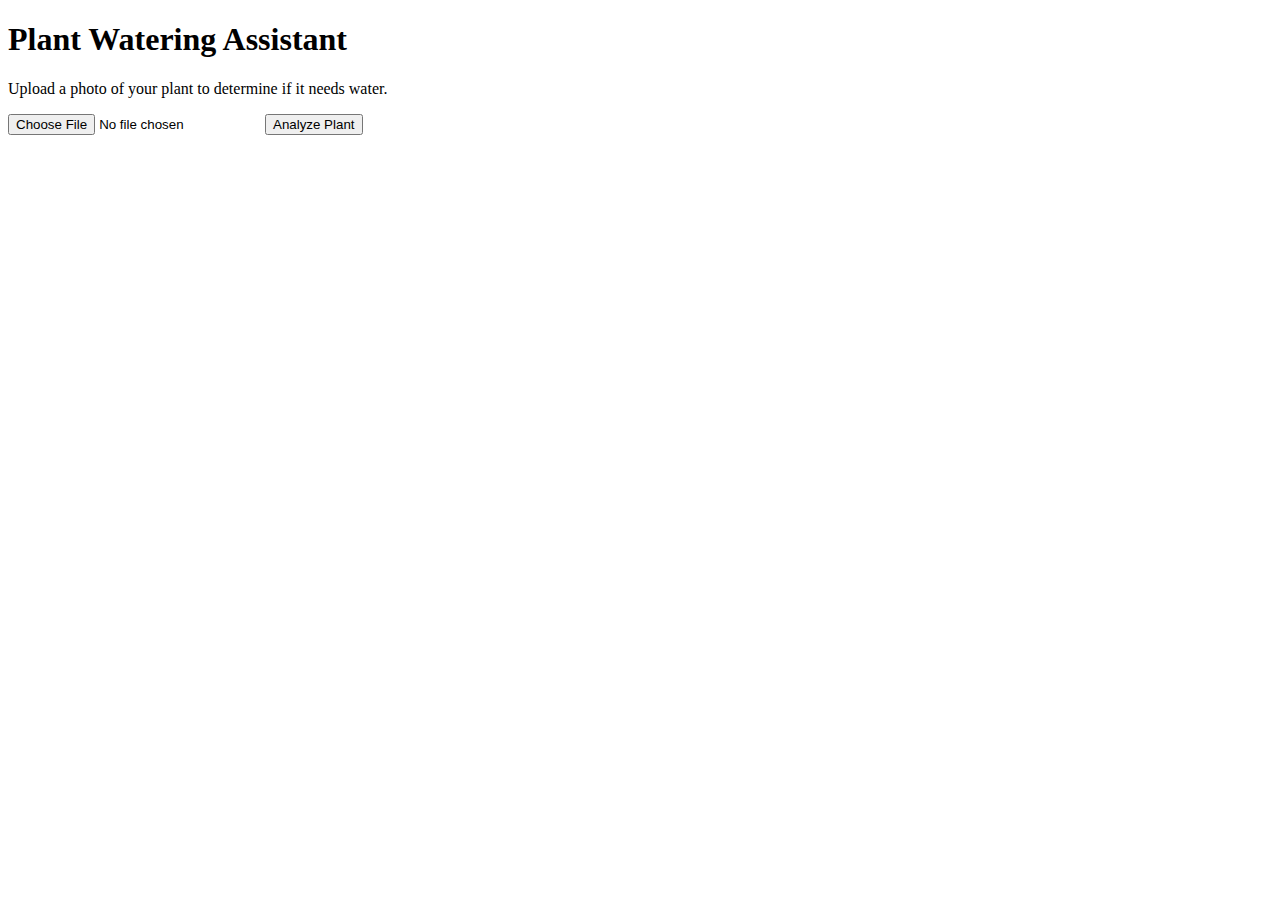
==== index.html @ 28379212 "Rename web.html to index.html" ====
<!DOCTYPE html>
<html lang="en">
<head>
    <meta charset="UTF-8">
    <title>Plant Watering Assistant</title>
    <link rel="stylesheet" href="style.css">
</head>
<body>

<div class="container">
    <h1>Plant Watering Assistant</h1>
    <p>Upload a photo of your plant to determine if it needs water.</p>
   
    <form id="uploadForm">
        <input type="file" id="plantImage" accept="image/*">
        <button type="submit">Analyze Plant</button>
    </form>
   
    <div id="result"></div>
</div>

</body>
</html>
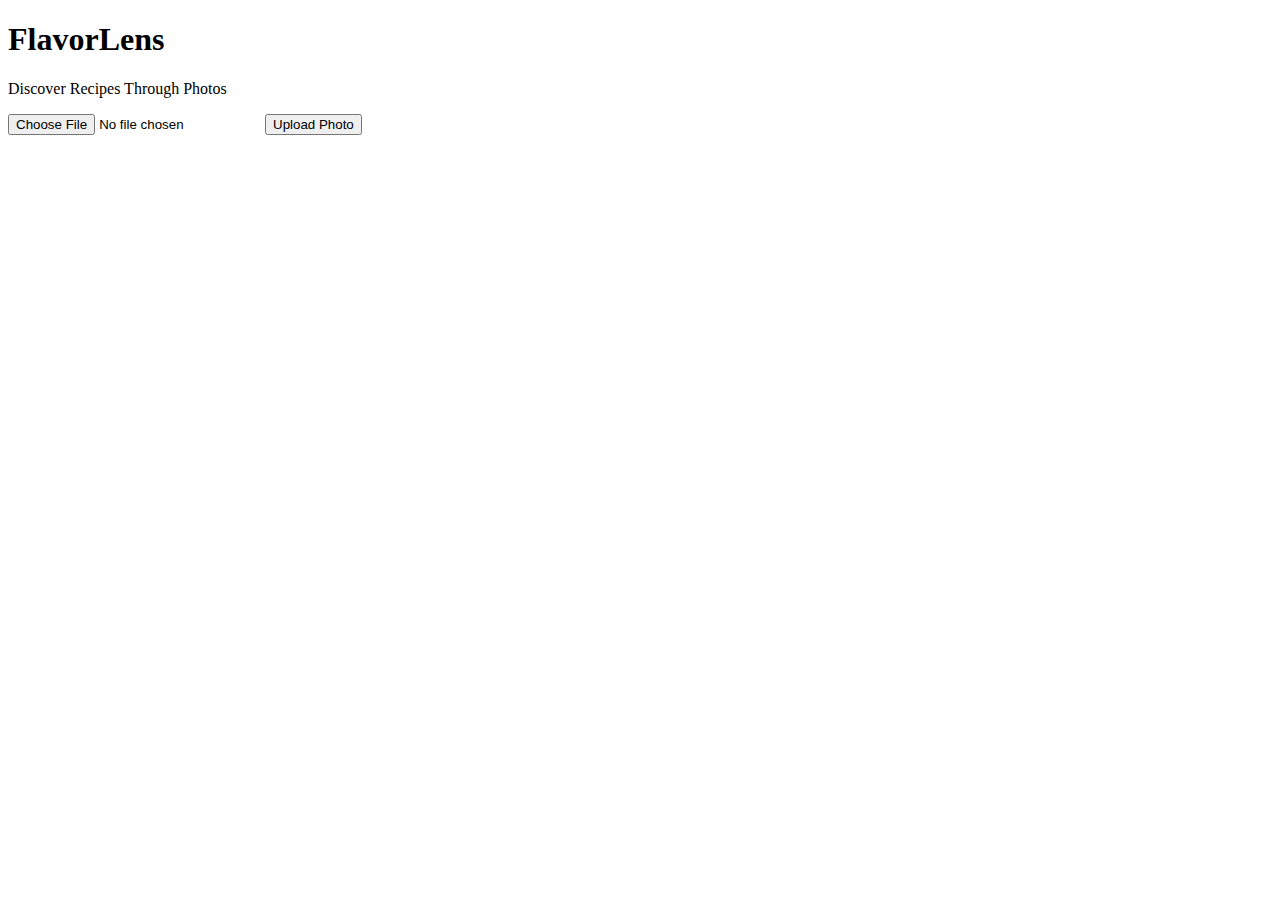
==== commit 3fb362f5: "Update index.html" ====
--- a/index.html
+++ b/index.html
@@ -2,22 +2,26 @@
 <html lang="en">
 <head>
     <meta charset="UTF-8">
-    <title>Plant Watering Assistant</title>
-    <link rel="stylesheet" href="style.css">
+    <meta name="viewport" content="width=device-width, initial-scale=1.0">
+    <title>FlavorLens - Discover Recipes Through Photos</title>
+    <link rel="stylesheet" href="src/assets/index.css">
 </head>
 <body>
-
-<div class="container">
-    <h1>Plant Watering Assistant</h1>
-    <p>Upload a photo of your plant to determine if it needs water.</p>
-   
-    <form id="uploadForm">
-        <input type="file" id="plantImage" accept="image/*">
-        <button type="submit">Analyze Plant</button>
-    </form>
-   
-    <div id="result"></div>
-</div>
-
+    <div class="container">
+        <header>
+            <h1>FlavorLens</h1>
+            <p>Discover Recipes Through Photos</p>
+        </header>
+        <main>
+            <section class="upload-section">
+                <input type="file" id="food-photo" accept="image/*">
+                <button onclick="processImage()">Upload Photo</button>
+            </section>
+            <section class="recipes-section" id="recipes">
+                <!-- Recipes will be displayed here -->
+            </section>
+        </main>
+    </div>
+    <script src="App.js"></script>
 </body>
 </html>
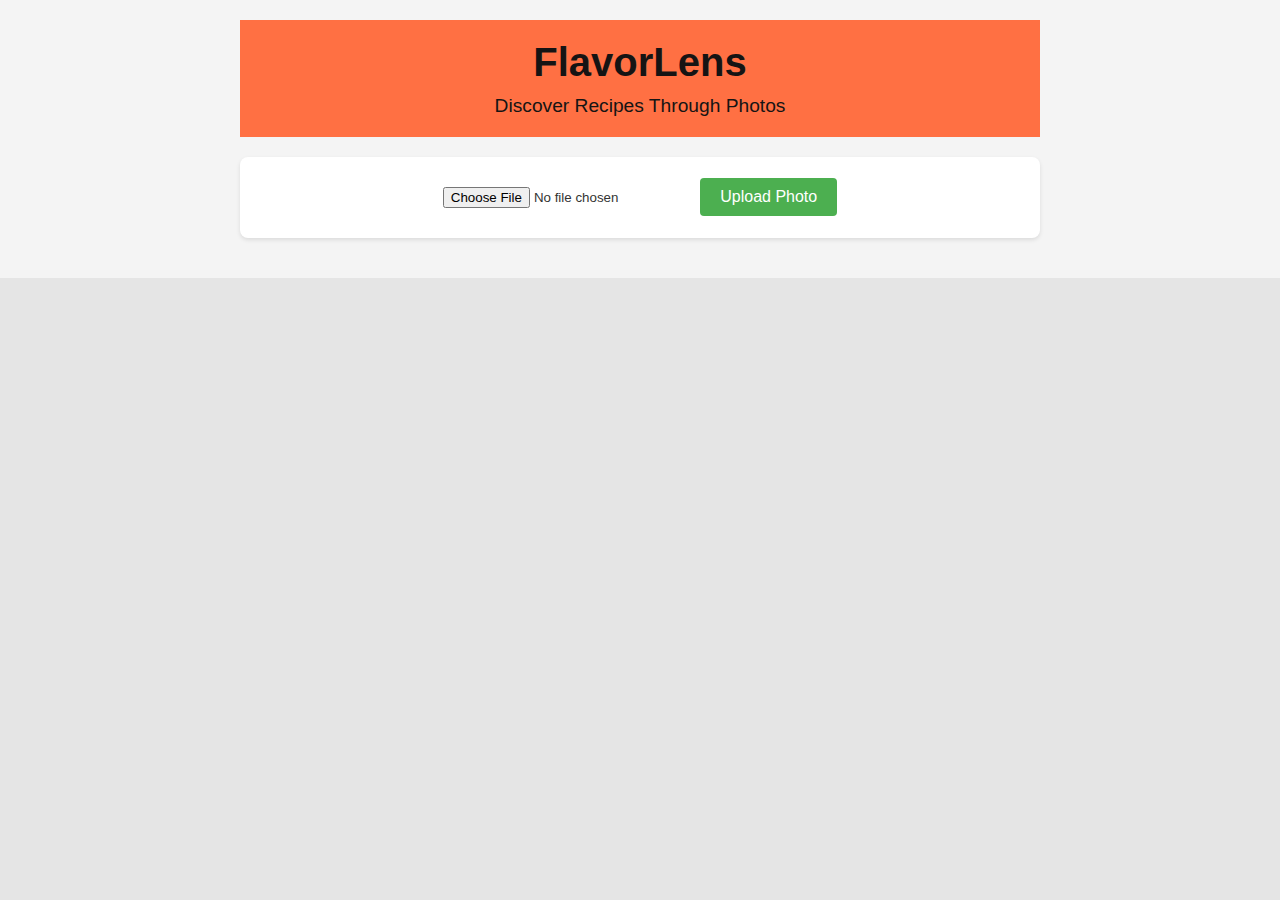
==== commit f1a02516: "Update index.html" ====
--- a/index.html
+++ b/index.html
@@ -4,7 +4,7 @@
     <meta charset="UTF-8">
     <meta name="viewport" content="width=device-width, initial-scale=1.0">
     <title>FlavorLens - Discover Recipes Through Photos</title>
-    <link rel="stylesheet" href="src/assets/index.css">
+    <link rel="stylesheet" href="fonts.css">
 </head>
 <body>
     <div class="container">
--- a/fonts.css
+++ b/fonts.css
@@ -0,0 +1,86 @@
+body, html {
+  margin: 0;
+  padding: 0;
+  box-sizing: border-box;
+  background-color: rgba(0,0,0,0.1);
+}
+
+
+body {
+  font-family: 'Segoe UI', Tahoma, Geneva, Verdana, sans-serif;
+  color: #333;
+  background-color: #f4f4f4;
+}
+
+
+.container {
+  max-width: 800px;
+  margin: auto;
+  padding: 20px;
+  text-align: center;
+}
+
+
+header {
+  background-color: #ff7043;
+  color: #151414;
+  padding: 20px 0;
+  border: bottom #dd6b3d;;
+}
+
+header h1 {
+  margin: 0;
+  font-size: 2.5rem;
+}
+
+header p {
+  margin: 10px 0 0;
+  font-size: 1.2rem;
+}
+
+
+.upload-section {
+  background-color: #fff;
+  padding: 20px;
+  margin-top: 20px;
+  border-radius: 8px;
+  box-shadow: 0 2px 4px rgba(0,0,0,0.1);
+}
+
+.upload-section input[type="file"] {
+  margin: 10px 0;
+}
+
+.upload-section button {
+  background-color: #4CAF50;
+  color: white;
+  padding: 10px 20px;
+  border: none;
+  border-radius: 4px;
+  cursor: pointer;
+  font-size: 1rem;
+}
+
+.upload-section button:hover {
+  background-color: #45a049;
+}
+
+
+.recipes-section {
+  margin-top: 20px;
+}
+
+
+@media (max-width: 600px) {
+  .container {
+      padding: 10px;
+  }
+
+  header h1 {
+      font-size: 2rem;
+  }
+
+  header p {
+      font-size: 1rem;
+  }
+}
